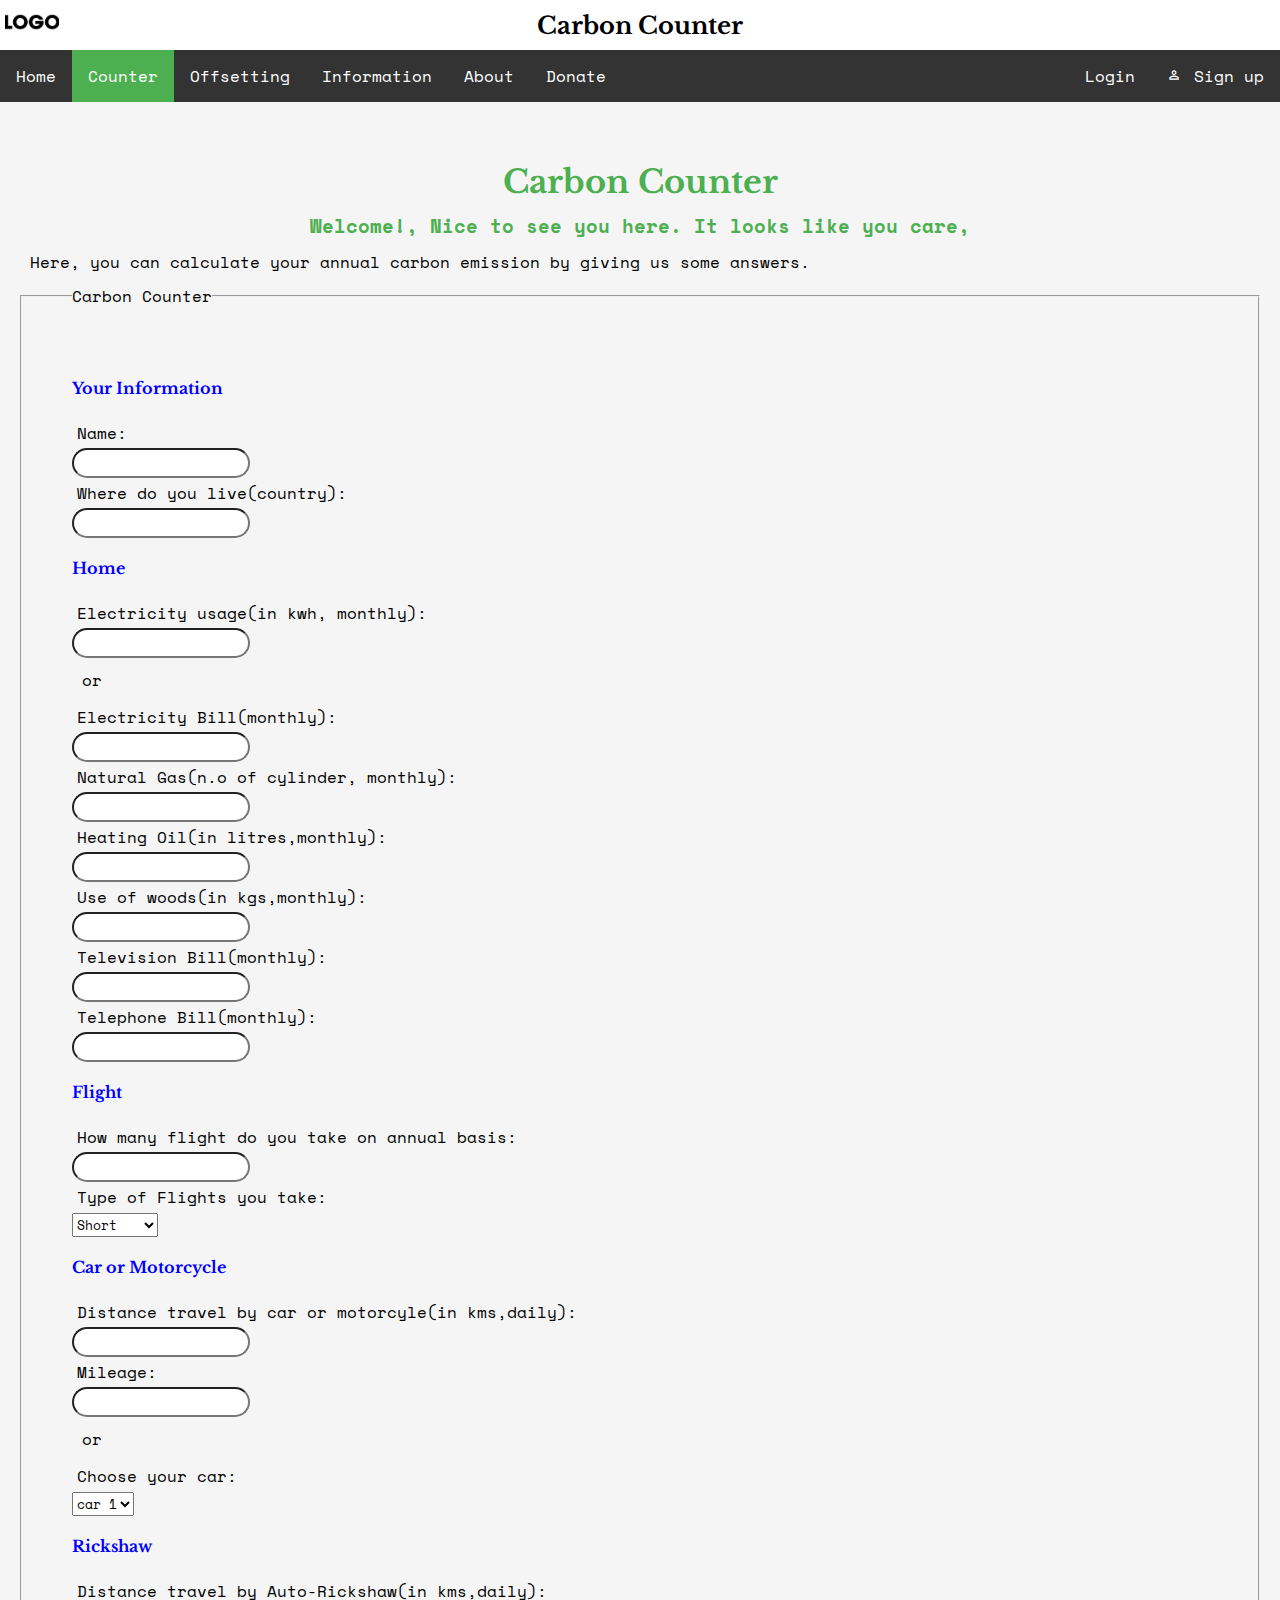
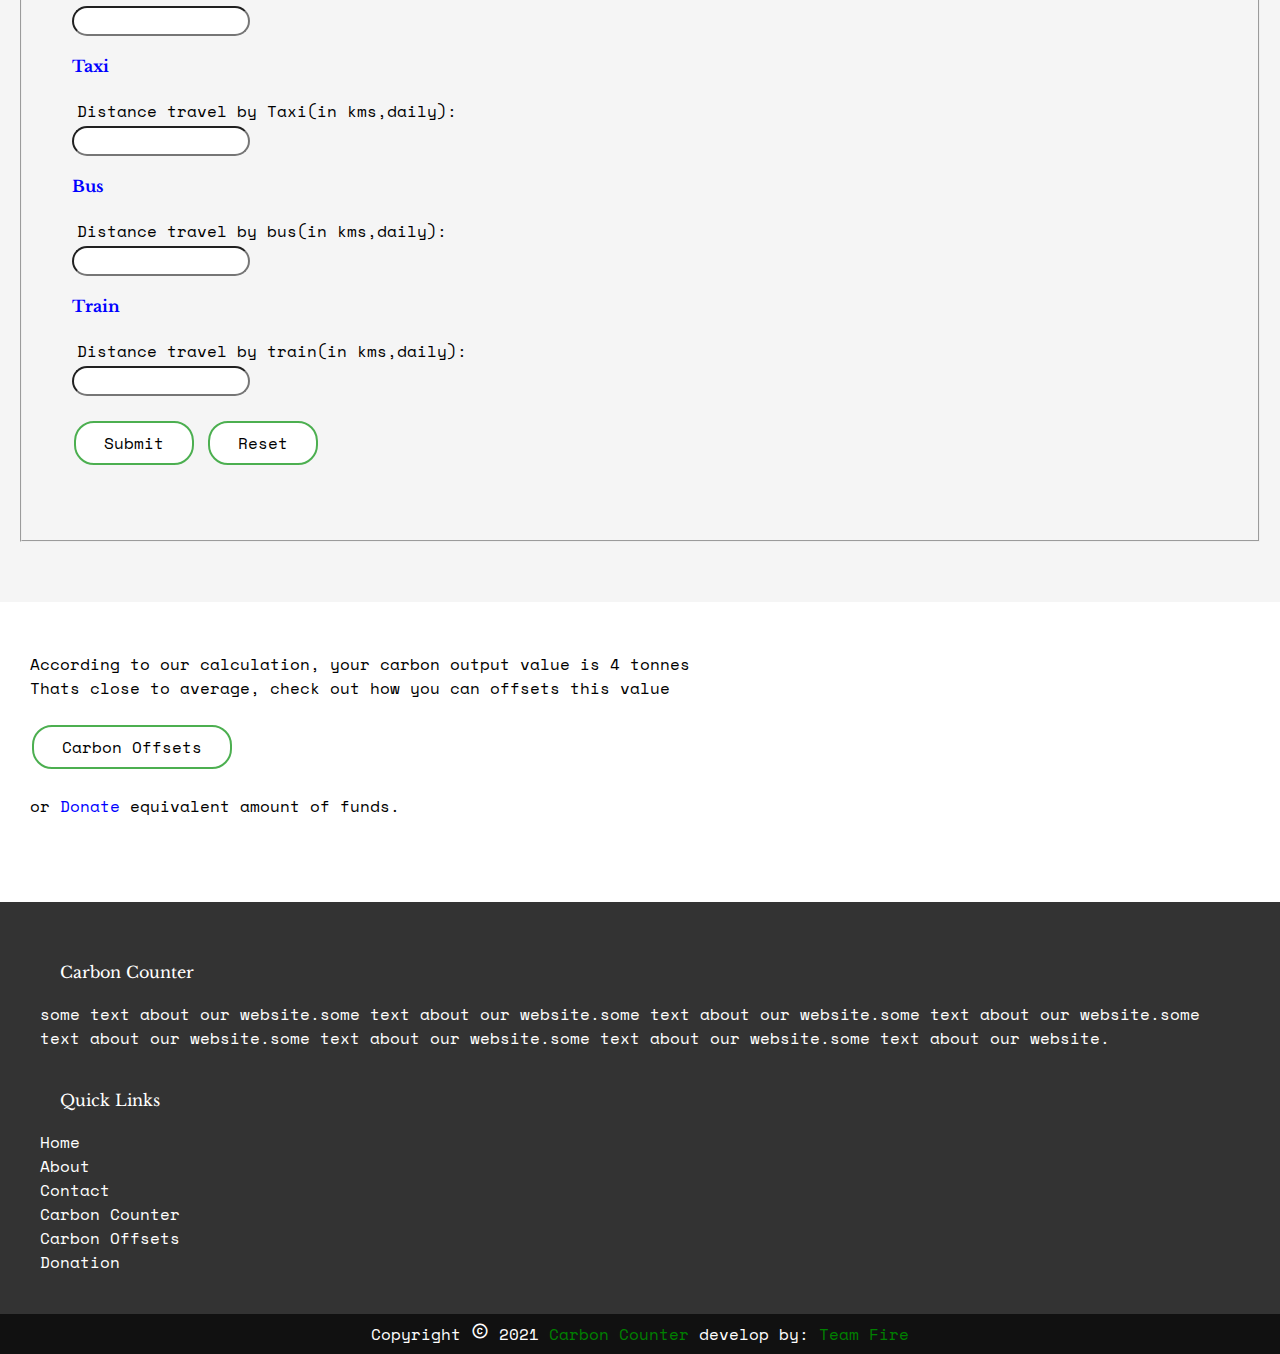
==== website/footprint.html @ c5bb11fe "fixed indentation" ====
<!--
Author: Raquib Khan
Author URL: http://instagram.com/raquib01
-->
<!doctype html>
<html lang="en">
  <head>
    <!-- Required meta tags -->
    <meta charset="utf-8">
    <meta name="viewport" content="width=device-width, initial-scale=1.0, shrink-to-fit=no">
    <meta name="author" content="Raquib Khan">
    <title> Carbon Counter | Counter </title>    
    <!--Required css file-->
    <link rel="stylesheet" type="text/css" href="style.css">
    <link rel="stylesheet" type="text/css" href="style2.css">
    
    <!--Required link for google icons-->
    <link href="https://fonts.googleapis.com/icon?family=Material+Icons" rel="stylesheet"> 
  
    <!--Required link for google font-->
    <link rel="preconnect" href="https://fonts.gstatic.com">
    <link href="https://fonts.googleapis.com/css2?family=Libre+Baskerville:wght@700&family=Space+Mono&display=swap" rel="stylesheet">

  </head>
<body>

	<!--header-->
<div class=header-and-nav>
  <header>
    <div class="header-image">
      <a href="#"> <img src="resources/sample_logo.png" alt="Carbon Counter"> </a>
    </div>
  
  <div class="header-text">
    <h2>Carbon Counter</h2>
  </div>
  </header>

	<!--navigation bar-->
  <nav>
    <ul class="nav">
      <li> <a href="#home"> Home </a> </li>
      <li> <a class="active" href="#counter"> Counter </a></li>
      <li> <a href="#offsetting"> Offsetting </a> </li>
      <li> <a href="#information"> Information </a> </li>
      <li> <a href="#about"> About </a> </li>
      <li> <a href="#donate"> Donate </a> </li>
      <li class="right"> <a href="#signup"> <span class="material-icons"> person_outline </span>  Sign up </a></li>
      <li class="right"> <a href="#login"> <span class="material-icons"> login </span> Login </a></li>
    </ul>
  <nav>
</div>

	<!--container5-->
	
<div class="container5">
  <h1> Carbon Counter </h1>
  <h3> Welcome!, Nice to see you here. It looks like you care, </h3>
  <p> Here, you can calculate your annual carbon emission by giving us some answers.</p>

  <form target="_self" action="#" method="post" name="form1">
    <fieldset>
    <legend> Carbon Counter </legend>
    <h4> Your Information </h4>
    <label for="uname"> Name: </label>
    <input type="text" id="uname" name="uname">

    <label for="location"> Where do you live(country): </label>
    <input type="text" id="location" name="location">
  
  
    <h4> Home </h4>
    <label for="electricity"> Electricity usage(in kwh, monthly): </label>
    <input type="number" id="electricity" name="electricity">
    <p> or </p>
    <label for="electricity-bill">Electricity Bill(monthly): </label>
    <input type="number" id="electricity-bill" name="electricity-bill">
  
    <label for="gas"> Natural Gas(n.o of cylinder, monthly): </label>
    <input type="number" id="gas" name="gas">
  
    <label for="oil">Heating Oil(in litres,monthly): </label>
    <input type="number" id="oil" name="oil">
  
    <label for="wood">Use of woods(in kgs,monthly): </label>
    <input type="number" id="wood" name="wood">
  
    <label for="television">Television Bill(monthly): </label>
    <input type="number" id="television" name="television">
  
    <label for="telephone">Telephone Bill(monthly): </label>
    <input type="number" id="telephone" name="telephone">
   
    <h4>Flight</h4>
    <label for="flight">How many flight do you take on annual basis:</label>
    <input type="number" id="flight" name="flight">
  
    <label for="flight-type">Type of Flights you take: </label>
    <select id="flight-type" name="flight-type">
      <option> Short </option>
      <option> Medium </option>
      <option> Long </option>
      <option> Extended </option>
    </select>
  
    <h4> Car or Motorcycle</h4>
    <label for="car">Distance travel by car or motorcyle(in kms,daily): </label>
    <input type="number" id="car" name="car">
  
    <label for="car-mileage">Mileage: </label>
    <input type="number" id="car-mileage" name="car-mileage">
    <p> or </p>
    <label for="Car-type">Choose your car: </label>
    <select id="car-type" name="car-type">
      <option> car 1 </option>
      <option> car 2 </option>
      <option> car 3 </option>
    </select>
  
    <h4> Rickshaw </h4>
    <label for="auto">Distance travel by Auto-Rickshaw(in kms,daily): </label>
    <input type="number" id="auto" name="auto">
  
    <h4> Taxi </h4>
    <label for="taxi">Distance travel by Taxi(in kms,daily): </label>
    <input type="number" id="taxi" name="taxi">

    <h4> Bus </h4>
    <label for="bus">Distance travel by bus(in kms,daily): </label>
    <input type="number" id="bus" name="bus">

    <h4> Train </h4>
    <label for="train">Distance travel by train(in kms,daily): </label>
    <input type="number" id="train" name="train">
  
    <button type="submit" class="button1">Submit</button>
    <button type="reset" class="button1">Reset</button>
    </fieldset>
  </form>
</div>	
	
<div class="result">
  <p> According to our calculation, your carbon output value is 4 tonnes </p>
  <p> Thats close to average, check out how you can offsets this value </p>
  <button type="button" class="button1">Carbon Offsets</button>
  <p> or <a href="#">Donate</a> equivalent amount of funds.</p>
</div>
	
	<!--footer-->
<footer>
  <ul>
    <ul>
      <li> Carbon Counter </li>
      <li> some text about our website.some text about our website.some text about our website.some text about our website.some text about our website.some text about our website.some text about our website.some text about our website.</li>
    </ul>

    <ul class="quicklink">
      <li>Quick Links</li>
      <li><a href="#home">Home</a></li>
      <li><a href="#home">About</a></li>
      <li><a href="#home">Contact</a></li>
      <li><a href="footprint.html">Carbon Counter</a></li>
      <li><a href="#home">Carbon Offsets</a></li>
      <li><a href="#home">Donation</a></li>
    </ul>
  </ul>
</footer>
<div class="copyright-bar">
  <p> Copyright <span class="material-icons" style="font-size:18px;">copyright</span> 2021 <a href="">Carbon Counter</a> develop by: <a href="#">Team Fire</a></p>
</div>

</body>
</html>
---- website/style.css ----
*{
  box-sizing:border-box;
  padding:0px;
  margin:0px;
  font-family: 'Space Mono', monospace;
  }

	/*header*/	
.header-and-nav{
  position:sticky;
  top: 0;
  width: 100%;
  }
  
header{
  display:flex;
  align-items:center;
  justify-content:center;
  height:50px;
  background-color:white;
  }
  
.header-text h2{
  font-family: 'Libre Baskerville', serif;
  }

.header-image {
  position:absolute;
  left:5px;
  }

header img{
  max-width: 100%;
  height:50px;
  }

	/*navigation bar*/  
ul.nav {
  list-style-type: none;
  overflow: hidden;
  background-color: #333;
  }

ul.nav li {
  float: left;
  }

ul.nav li a {
  display: block;
  color: white;
  text-align: center;
  padding: 14px 16px;
  text-decoration: none;
  }

ul.nav li a:hover:not(.active) {
  background-color: #111;
  }

ul.nav li a.active {
  background-color: #4CAF50;
  }

ul.nav li.right {
  float: right;
  }

li.right span{
  font-size: 14px; 
  padding-right:3px;
}	

@media screen and (max-width: 600px) {
  ul.nav li.right,ul.nav li {
  float: none;
  }
}

	/*container1*/
div.container1{
  padding:50px 0px;
  height:550px;
  background-color:#f5f5f5;
}
  
div.container1 h1{
  font-family: 'Libre Baskerville', serif;
  letter-spacing: 8px;
  text-align:center;
  }
  
div.container1 img{
  height:300px;
  width:600px;
  padding:20px 0px;
  display:block;
  margin:auto;
  }

#counter{
    color:black;
    text-decoration:none;
    background-color:#aac889;
    padding:5px;
    border-radius:8px;
  }
  
div.container1 p{
  text-align:center;
  padding:20px;
  }

div.container1-1{
  padding:18px 0px;
  }
div.container1-1 p{
  text-align:left;
  padding:3px 25px;
  font-size:15px;
  }
  
div.container1-1 p a{
  text-decoration:none;
  color:blue;
  font-weight:50px;
  font-size:15px;
  }

div.container1-1 p a:hover{
  text-decoration:underline;
  }   

  /*container2*/
.container2{
  background-color:white;
  height:380px;
  padding:50px 0px;
  }
  
.container2-1, .container2-2 {
  float: left;
  padding: 50px;
  }
  
.container2-1{
  width:60%;
  }

.container2-1 h2{
  font-family: 'Libre Baskerville', serif;
  padding:20px;
  }
.container2-2{
  width:40%;
  }
  
.container2-2 img{
  height:200px;
  width:360px;
  }

.clearfix::after {
  content: "";
  clear: both;
  display: table;
}

.button1 {
  padding: 8px 28px;
  text-align: center;
  text-decoration: none;
  display: inline-block;
  font-size: 16px;
  margin: 25px 2px;
  transition-duration: 0.4s;
  cursor: pointer;
  background-color: white; 
  color: black; 
  border: 2px solid #4CAF50;
  border-radius:20px;
  }

.button1:hover {
  background-color: #4CAF50;
  color: white;
}


 
	/*container3*/

div.container3{
  background-color:#f5f5f5;
  height:400px;
  padding:50px 50px;

  }
  
div.container3 p a{
  text-decoration:none;
  color:blue;
}

div.container3 p a:hover{
  text-decoration:underline;
}

div.container3 h2{
  font-family: 'Libre Baskerville', serif;
  padding:20px;
  }
  
	/*container4*/
div.container4{
  background-color:white;
  height:550px;
  padding:50px 50px;  
}

div.container4 h2{
  font-family: 'Libre Baskerville', serif;
  padding:20px;
  }

div.container4 p{
  padding:8px;
  }


div.container4 p span{
  color:red;
  font-size:20px;
  }

	/*footer*/
footer{
  background-color:#333;
  color:white;
  padding:20px;
  }
  
footer ul{
  padding:10px;
  list-style-type:none;
  }
  
    
footer ul li:first-child{
  font-family: 'Libre Baskerville', serif;
  padding:20px;
  }
footer li a{
  text-decoration:none;
  color:white;
  }
  
footer li a:hover{
  font-size:20px;
  color:white;
  }
div.copyright-bar{
  padding:4px 0px;
  background-color:#111;
  width:100%;
  }  

div.copyright-bar p{
  color:white;
  text-align:center;
  padding:4px 0px;
  }
  
div.copyright-bar a{
  color:green;
  text-decoration:none;
  }
---- website/style2.css ----
.container5{
  height:2100px;
  background-color:#f5f5f5;
  padding:50px 20px;
  }
  
.container5 h1{
  text-align:center;
  color:#4CAF50;
  font-family: 'Libre Baskerville', serif;
  padding:10px;
  }
  
.container5 h3{
  text-align:center;
  color:#4CAF50;
  }
  
.container5 p{
  padding:10px;
  }
  
input, label{
  display:block;
  padding:3px 5px;
  }
input{
  border-radius:15px;
  }  
fieldset{
  padding:50px;
  }
  
form h4{
  padding:20px 0px;
  font-family: 'Libre Baskerville', serif;
  color:blue;
   }
   
div.result{
  height:300px;
  background-color:white;
  padding:50px 30px;
  }
  
div.result a{
  color:blue;
  text-decoration:none
  }
  
div.result a:hover{
  text-decoration:underline;
  }
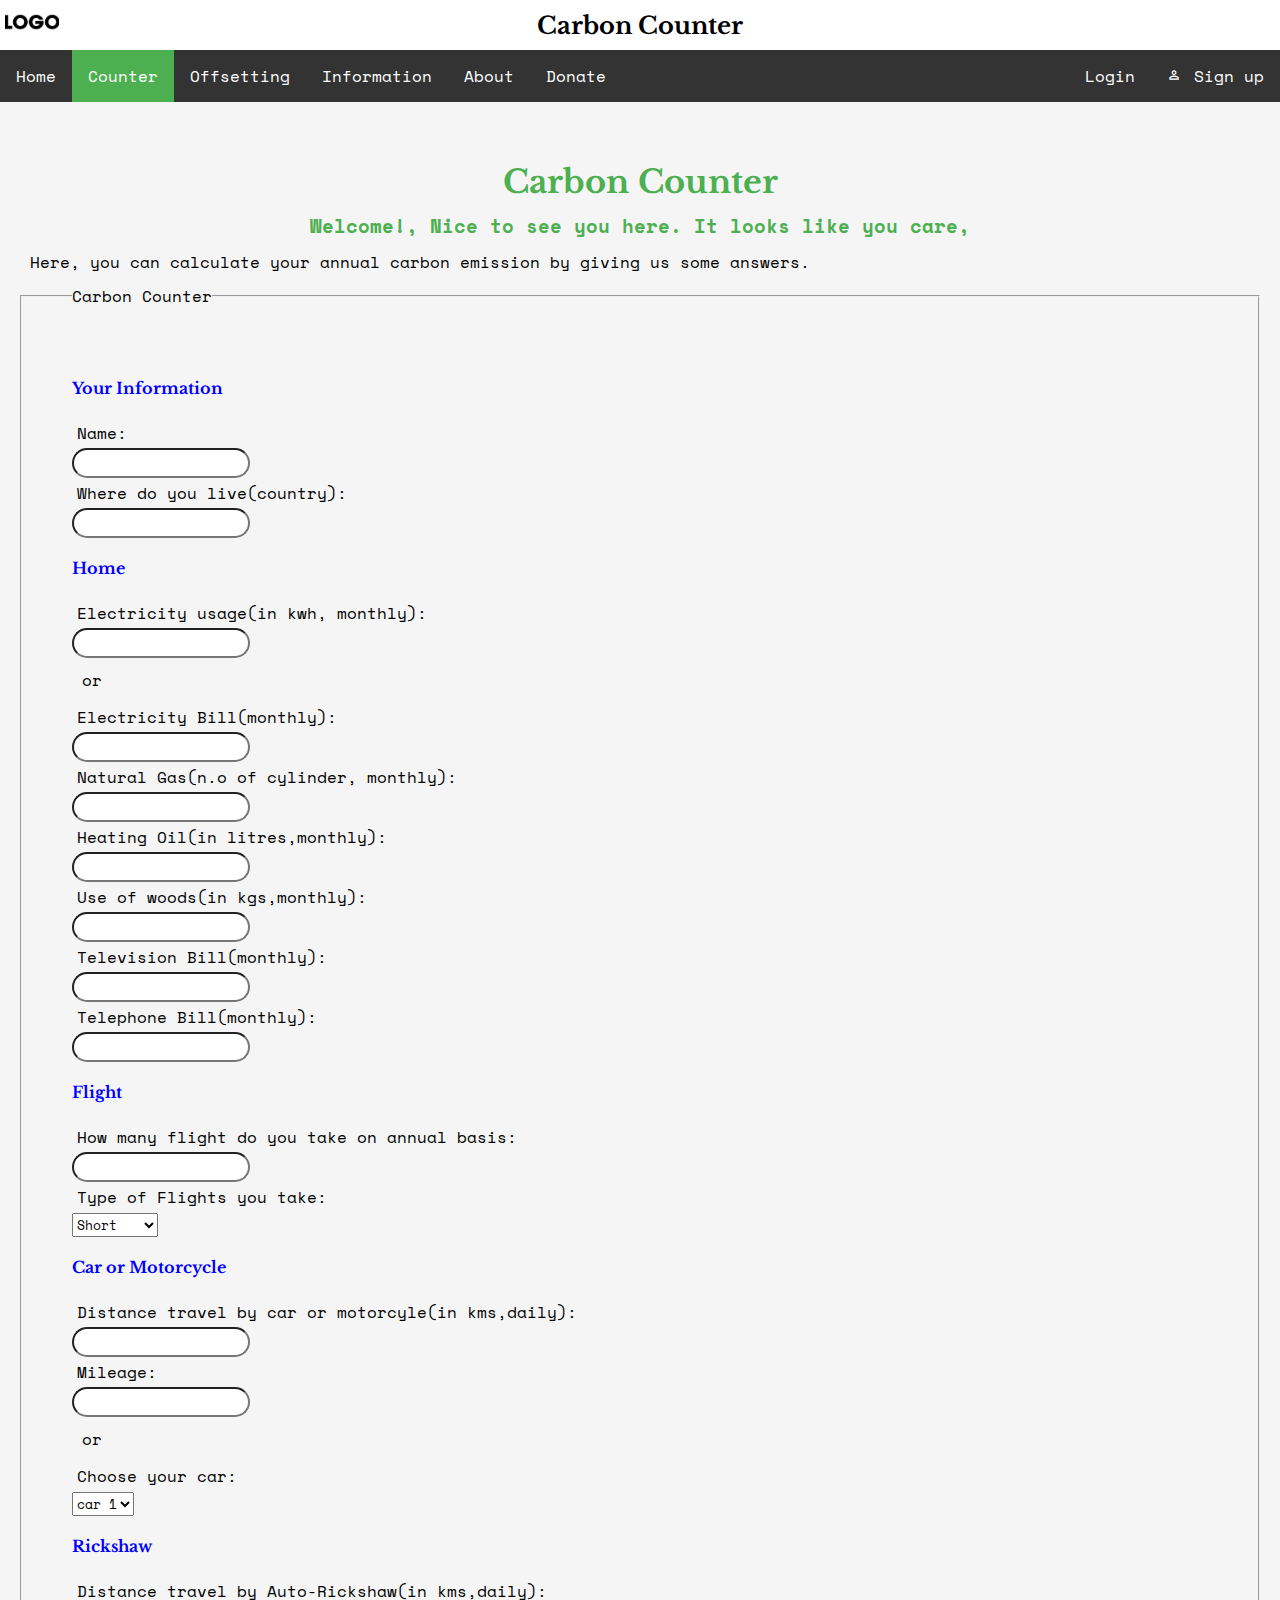
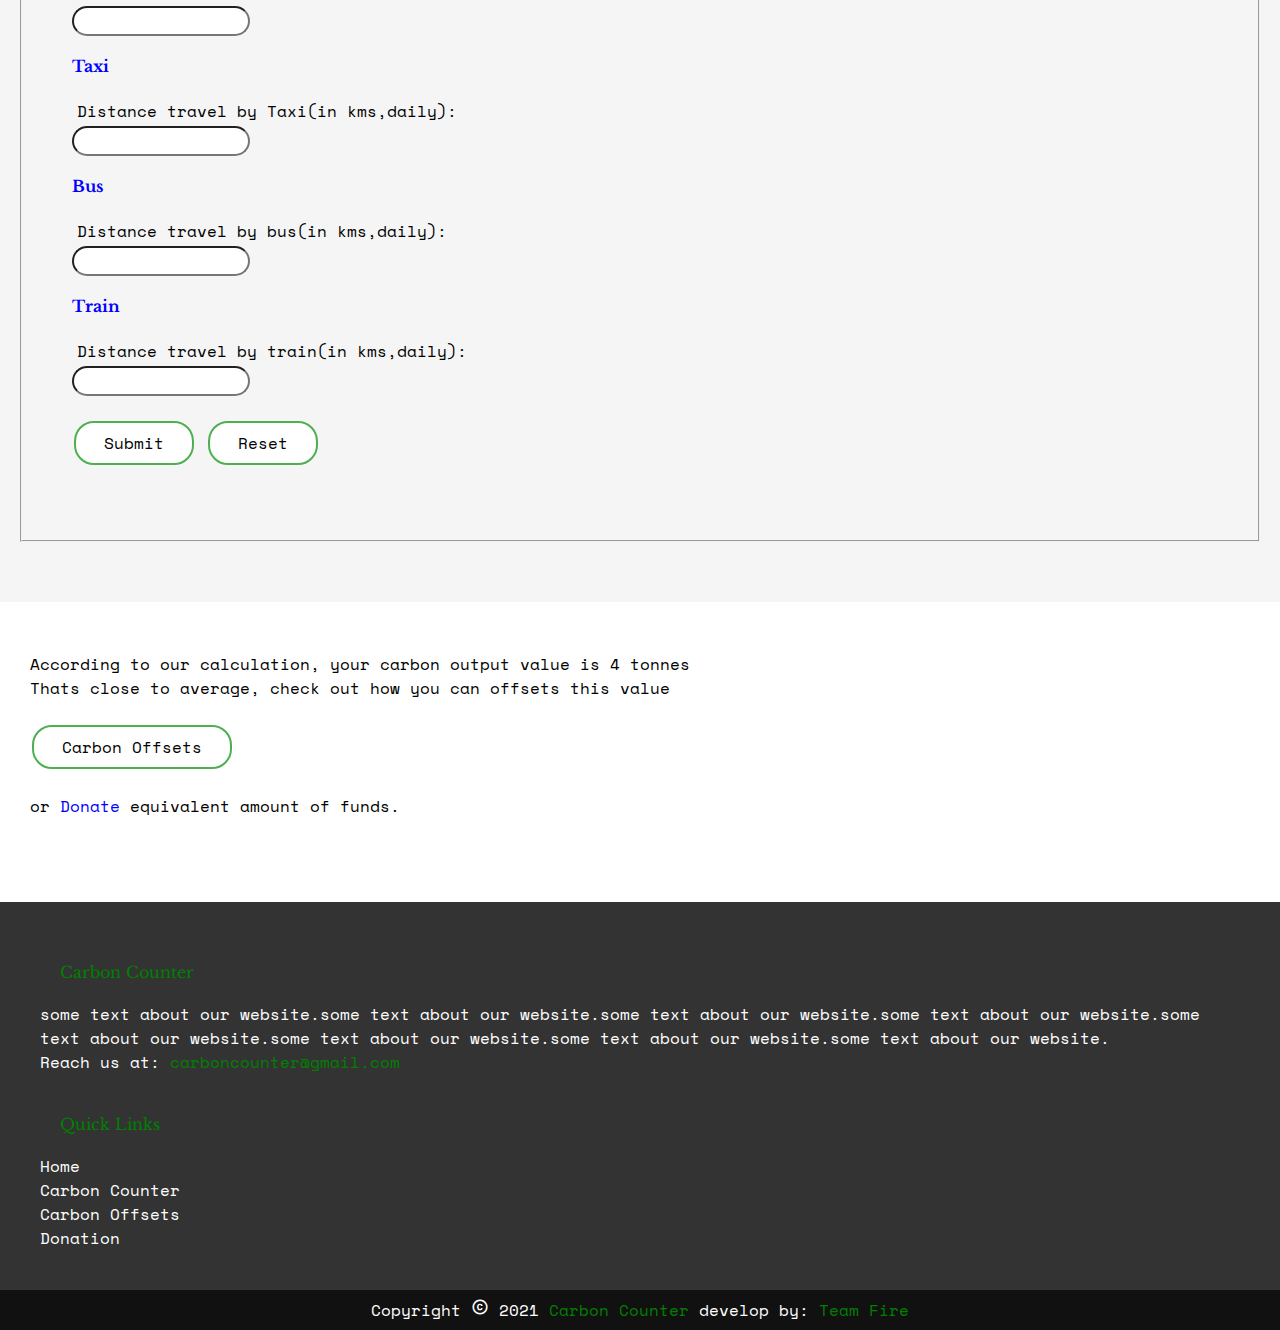
==== commit 7059aca0: "link addresses updated" ====
--- a/website/footprint.html
+++ b/website/footprint.html
@@ -25,31 +25,33 @@
 <body>
 
 	<!--header-->
+<a name="header"></a>
 <div class=header-and-nav>
   <header>
     <div class="header-image">
       <a href="#"> <img src="resources/sample_logo.png" alt="Carbon Counter"> </a>
     </div>
   
-  <div class="header-text">
-    <h2>Carbon Counter</h2>
-  </div>
+    <div class="header-text">
+      <h2>Carbon Counter</h2>
+    </div>
   </header>
 
 	<!--navigation bar-->
   <nav>
     <ul class="nav">
-      <li> <a href="#home"> Home </a> </li>
-      <li> <a class="active" href="#counter"> Counter </a></li>
+      <li> <a href="index.html"> Home </a> </li>
+      <li> <a class="active" href="#" > Counter </a></li>
       <li> <a href="#offsetting"> Offsetting </a> </li>
       <li> <a href="#information"> Information </a> </li>
-      <li> <a href="#about"> About </a> </li>
+      <li> <a href="#footer"> About </a> </li>
       <li> <a href="#donate"> Donate </a> </li>
       <li class="right"> <a href="#signup"> <span class="material-icons"> person_outline </span>  Sign up </a></li>
       <li class="right"> <a href="#login"> <span class="material-icons"> login </span> Login </a></li>
     </ul>
   <nav>
 </div>
+
 
 	<!--container5-->
 	
@@ -147,28 +149,27 @@
 </div>
 	
 	<!--footer-->
+<a name="footer"></a>
 <footer>
-  <ul>
-    <ul>
-      <li> Carbon Counter </li>
-      <li> some text about our website.some text about our website.some text about our website.some text about our website.some text about our website.some text about our website.some text about our website.some text about our website.</li>
-    </ul>
+<ul>
+  <ul class="footer">
+    <li> Carbon Counter </li>
+    <li> some text about our website.some text about our website.some text about our website.some text about our website.some text about our website.some text about our website.some text about our website.some text about our website.</li>
+    <li> Reach us at: <a href="mailto:carboncounter@gmail.com">carboncounter@gmail.com</a></li>
+  </ul>
 
-    <ul class="quicklink">
-      <li>Quick Links</li>
-      <li><a href="#home">Home</a></li>
-      <li><a href="#home">About</a></li>
-      <li><a href="#home">Contact</a></li>
-      <li><a href="footprint.html">Carbon Counter</a></li>
-      <li><a href="#home">Carbon Offsets</a></li>
-      <li><a href="#home">Donation</a></li>
-    </ul>
+  <ul class="quicklink">
+    <li>Quick Links</li>
+    <li><a href="index.html">Home</a></li>
+    <li><a href="#header">Carbon Counter</a></li>
+    <li><a href="#home">Carbon Offsets</a></li>
+    <li><a href="#home">Donation</a></li>
   </ul>
+</ul>
 </footer>
-<div class="copyright-bar">
-  <p> Copyright <span class="material-icons" style="font-size:18px;">copyright</span> 2021 <a href="">Carbon Counter</a> develop by: <a href="#">Team Fire</a></p>
-</div>
-
+  <div class="copyright-bar">
+    <p> Copyright <span class="material-icons" style="font-size:18px;">copyright</span> 2021 <a href="index.html">Carbon Counter</a> develop by: <a href="#">Team Fire</a></p>
+  </div>
 </body>
 </html>
 
--- a/website/style.css
+++ b/website/style.css
@@ -248,16 +248,26 @@
 footer ul li:first-child{
   font-family: 'Libre Baskerville', serif;
   padding:20px;
-  }
-footer li a{
-  text-decoration:none;
-  color:white;
-  }
-  
-footer li a:hover{
+  color:green;
+  }
+ul.quicklink li a{
+  text-decoration:none;
+  color:white;
+  }
+  
+ul.quicklink li a:hover{
   font-size:20px;
   color:white;
   }
+  
+ul.footer li a{
+  color:green;
+  text-decoration:none;
+  }
+ul.footer li a:hover{
+  text-decoration:underline
+  }  
+
 div.copyright-bar{
   padding:4px 0px;
   background-color:#111;
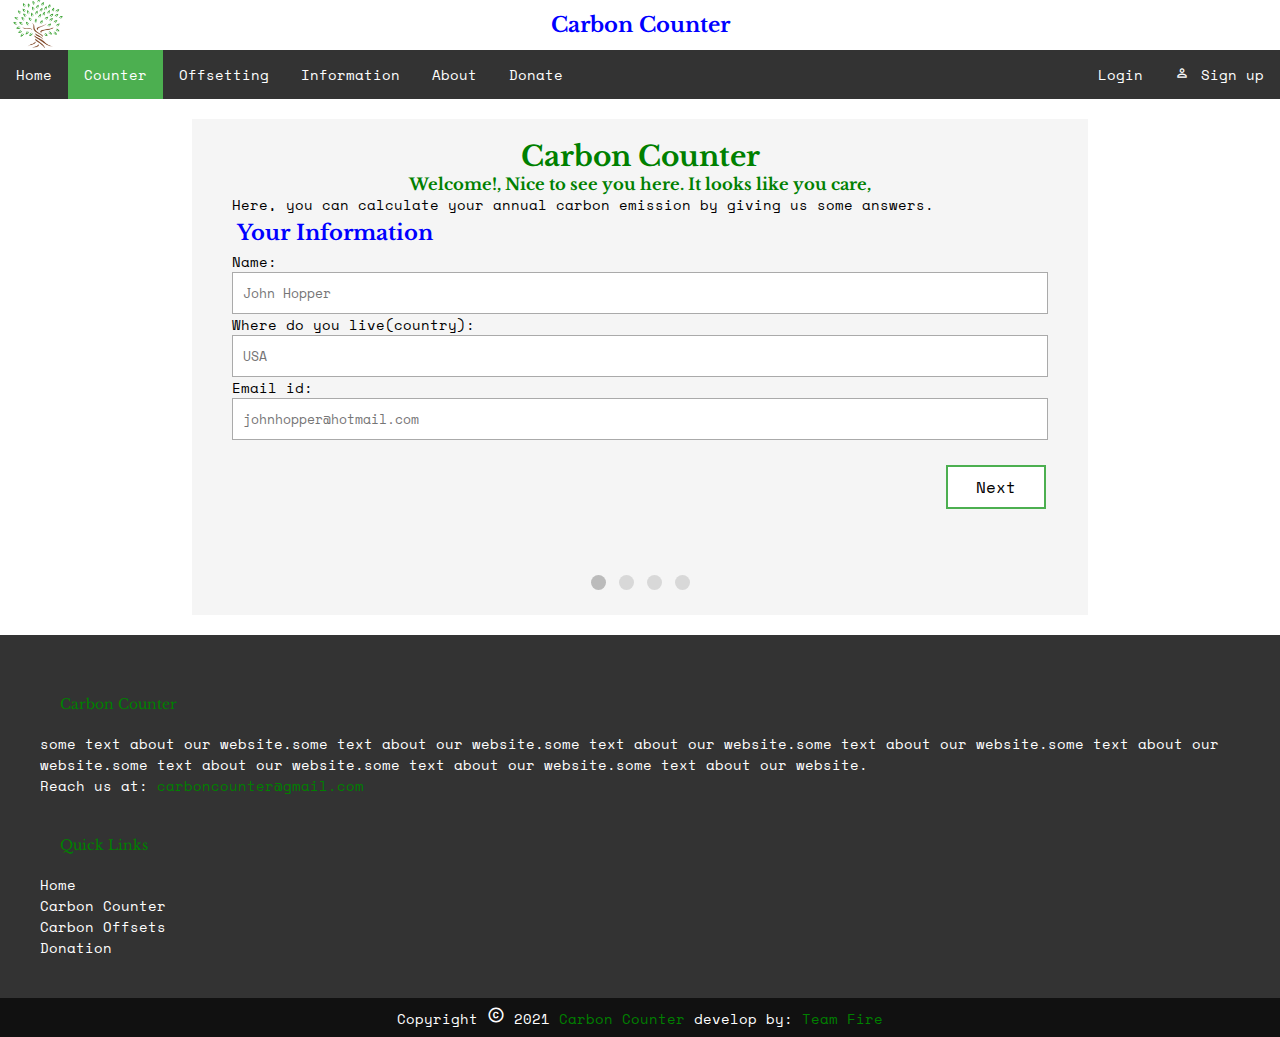
==== commit 56664730: "form layout changed" ====
--- a/website/footprint.html
+++ b/website/footprint.html
@@ -21,6 +21,8 @@
     <link rel="preconnect" href="https://fonts.gstatic.com">
     <link href="https://fonts.googleapis.com/css2?family=Libre+Baskerville:wght@700&family=Space+Mono&display=swap" rel="stylesheet">
 
+    <!--Required link for favicon | tab icon-->
+    <link rel="icon" type="image/png" href="resources/tab-logo.png">
   </head>
 <body>
 
@@ -29,7 +31,7 @@
 <div class=header-and-nav>
   <header>
     <div class="header-image">
-      <a href="#"> <img src="resources/sample_logo.png" alt="Carbon Counter"> </a>
+      <a href="#"> <img src="resources/tree.png" alt="Carbon Counter"> </a>
     </div>
   
     <div class="header-text">
@@ -51,102 +53,81 @@
     </ul>
   <nav>
 </div>
-
-
-	<!--container5-->
-	
-<div class="container5">
+	<!--form-->
+<form id="counter-form" action="/action_page.php" targer="_self" method="post" name="counter-form">
   <h1> Carbon Counter </h1>
   <h3> Welcome!, Nice to see you here. It looks like you care, </h3>
   <p> Here, you can calculate your annual carbon emission by giving us some answers.</p>
-
-  <form target="_self" action="#" method="post" name="form1">
-    <fieldset>
-    <legend> Carbon Counter </legend>
-    <h4> Your Information </h4>
-    <label for="uname"> Name: </label>
-    <input type="text" id="uname" name="uname">
-
-    <label for="location"> Where do you live(country): </label>
-    <input type="text" id="location" name="location">
+  <!-- One "tab" for each step in the form: -->
+  <div class="tab">
+  <h2>Your Information</h2>
+  <label for="name">Name:</label>
+    <p><input type="text" placeholder="John Hopper" oninput="this.className = ''" id="name" name="name"></p>
+    <label for="location">Where do you live(country):</label>
+    <p><input type="text" placeholder="USA" oninput="this.className = ''" id="location" name="location"></p>
+    <label for="email">Email id:</label>
+    <p><input type="email" placeholder="johnhopper@hotmail.com" oninput="this.className = ''" id="email" name="email"></p>
+  </div>
   
+  <div class="tab">
+  <h2>Home:</h2>
+    <label for="electricity">Electricity Bill(monthly):</label>
+    <p><input type="number" placeholder="in rupees" oninput="this.className = ''" id="electricity" name="electricity"></p>
+    <label for="television">Television Bill(monthly):</label>
+    <p><input type="number" placeholder="in rupees" oninput="this.className = ''" id="television" name="television"></p>
+    <label for="telephone">Telephone Bill(monthly):</label>
+    <p><input type="number" placeholder="in rupees" oninput="this.className = ''" id="telephone" name="Telephone"></p>
+    <label for="gas">Cooking Gas(monthly):</label>
+    <p><input type="number" placeholder="no. of cylinder" oninput="this.className = ''" id="gas" name="gas"></p>
+    <label for="oil">Cooking Oil(monthly):</label>
+    <p><input type="number" placeholder="in litres" oninput="this.className = ''" id="oil" name="oil"></p>
+  </div>
+  <div class="tab">
+    <h2>Flight:</h2>
+    <p> How many flight do you take on annual basis</p>
+    <label for="short">Short Flights:</label>
+    <p><input type="number" placeholder="flights that take upto 3hrs" oninput="this.className = ''" id="short" name="short"></p>
+    <label for="medium">Medium Flights:</label>
+    <p><input type="number" placeholder="flights that take 3-6 hrs" oninput="this.className = ''" id="medium" name="medium"></p>
+    <label for="long">Long / Extended Flights:</label>
+    <p><input type="number" placeholder="flights that take more than 7 hrs" oninput="this.className = ''" id="long" name="long"></p>
+    </div>
   
-    <h4> Home </h4>
-    <label for="electricity"> Electricity usage(in kwh, monthly): </label>
-    <input type="number" id="electricity" name="electricity">
-    <p> or </p>
-    <label for="electricity-bill">Electricity Bill(monthly): </label>
-    <input type="number" id="electricity-bill" name="electricity-bill">
-  
-    <label for="gas"> Natural Gas(n.o of cylinder, monthly): </label>
-    <input type="number" id="gas" name="gas">
-  
-    <label for="oil">Heating Oil(in litres,monthly): </label>
-    <input type="number" id="oil" name="oil">
-  
-    <label for="wood">Use of woods(in kgs,monthly): </label>
-    <input type="number" id="wood" name="wood">
-  
-    <label for="television">Television Bill(monthly): </label>
-    <input type="number" id="television" name="television">
-  
-    <label for="telephone">Telephone Bill(monthly): </label>
-    <input type="number" id="telephone" name="telephone">
-   
-    <h4>Flight</h4>
-    <label for="flight">How many flight do you take on annual basis:</label>
-    <input type="number" id="flight" name="flight">
-  
-    <label for="flight-type">Type of Flights you take: </label>
-    <select id="flight-type" name="flight-type">
-      <option> Short </option>
-      <option> Medium </option>
-      <option> Long </option>
-      <option> Extended </option>
-    </select>
-  
-    <h4> Car or Motorcycle</h4>
-    <label for="car">Distance travel by car or motorcyle(in kms,daily): </label>
-    <input type="number" id="car" name="car">
-  
-    <label for="car-mileage">Mileage: </label>
-    <input type="number" id="car-mileage" name="car-mileage">
-    <p> or </p>
-    <label for="Car-type">Choose your car: </label>
-    <select id="car-type" name="car-type">
-      <option> car 1 </option>
-      <option> car 2 </option>
-      <option> car 3 </option>
-    </select>
-  
-    <h4> Rickshaw </h4>
-    <label for="auto">Distance travel by Auto-Rickshaw(in kms,daily): </label>
-    <input type="number" id="auto" name="auto">
-  
-    <h4> Taxi </h4>
-    <label for="taxi">Distance travel by Taxi(in kms,daily): </label>
-    <input type="number" id="taxi" name="taxi">
-
-    <h4> Bus </h4>
-    <label for="bus">Distance travel by bus(in kms,daily): </label>
-    <input type="number" id="bus" name="bus">
-
-    <h4> Train </h4>
-    <label for="train">Distance travel by train(in kms,daily): </label>
-    <input type="number" id="train" name="train">
-  
-    <button type="submit" class="button1">Submit</button>
-    <button type="reset" class="button1">Reset</button>
-    </fieldset>
-  </form>
+  <div class="tab">
+    <h2>Private Transport:</h2>
+    <label for="mileage">Mileage:</label>
+    <p><input type="number" placeholder="in kms/litre" oninput="this.className = ''" id="mileage" name="mileage"></p>
+    <label for="private">Daily Distance Travel:</label>
+    <p><input type="number" placeholder="in kms" oninput="this.className = ''" id="private" name="private"></p>
+    </div>
+    
+    <div class="tab">
+    <h2>Public Transport:</h2>
+    <p>Daily Distance by the following:</p>
+    <label for="bus">Bus:</label>
+    <p><input type="number" placeholder="in kms" oninput="this.className = ''" id="bus" name="bus"></p>
+    <label for="auto">Auto Rickshaw:</label>
+    <p><input type="number" placeholder="in kms" oninput="this.className = ''" id="auto" name="auto"></p>
+    <label for="taxi">Taxi:</label>
+    <p><input type="number" placeholder="in kms" oninput="this.className = ''" id="taxi" name="taxi"></p>
+    <label for="rail">Rail:</label>
+    <p><input type="number" placeholder="in kms" oninput="this.className = ''" id="rail" name="rail"></p>
+    </div>  
+  <div style="overflow:auto;">
+    <div style="float:right;">
+      <button type="button" id="prevBtn" onclick="nextPrev(-1)">Previous</button>
+      <button type="button" id="nextBtn" onclick="nextPrev(1)">Next</button>
+    </div>
+  </div>
+  <!-- Circles which indicates the steps of the form: -->
+  <div style="text-align:center;margin-top:40px;">
+    <span class="step"></span>
+    <span class="step"></span>
+    <span class="step"></span>
+    <span class="step"></span>
+  </div>
+</form>
 </div>	
-	
-<div class="result">
-  <p> According to our calculation, your carbon output value is 4 tonnes </p>
-  <p> Thats close to average, check out how you can offsets this value </p>
-  <button type="button" class="button1">Carbon Offsets</button>
-  <p> or <a href="#">Donate</a> equivalent amount of funds.</p>
-</div>
 	
 	<!--footer-->
 <a name="footer"></a>
@@ -170,6 +151,8 @@
   <div class="copyright-bar">
     <p> Copyright <span class="material-icons" style="font-size:18px;">copyright</span> 2021 <a href="index.html">Carbon Counter</a> develop by: <a href="#">Team Fire</a></p>
   </div>
+  
+    <script src="script.js"></script>
 </body>
 </html>
 
--- a/website/style.css
+++ b/website/style.css
@@ -27,6 +27,7 @@
 .header-image {
   position:absolute;
   left:5px;
+  margin:8px;
   }
 
 header img{
--- a/website/style2.css
+++ b/website/style2.css
@@ -1,53 +1,86 @@
-.container5{
-  height:2100px;
-  background-color:#f5f5f5;
-  padding:50px 20px;
+body{
+  background-color:white;
+  font-family: 'Space Mono',monospace;
+  font-size:14px;
+  }
+	
+	/*form style*/
+#counter-form {
+  background-color: #f5f5f5;
+  margin: 20px auto;
+  padding: 20px 40px;
+  width: 70%;
+  min-width: 300px;
+}
+
+h1, h3 {
+  text-align: center;  
+  color:green;
+  font-family:'Libre Baskerville',serif;
   }
   
-.container5 h1{
-  text-align:center;
-  color:#4CAF50;
-  font-family: 'Libre Baskerville', serif;
-  padding:10px;
+h2{
+  color:blue;
+  font-family:'Libre Baskerville',serif;
+  padding:5px;
   }
-  
-.container5 h3{
-  text-align:center;
-  color:#4CAF50;
-  }
-  
-.container5 p{
-  padding:10px;
-  }
-  
-input, label{
-  display:block;
-  padding:3px 5px;
-  }
-input{
-  border-radius:15px;
-  }  
-fieldset{
-  padding:50px;
-  }
-  
-form h4{
-  padding:20px 0px;
-  font-family: 'Libre Baskerville', serif;
-  color:blue;
-   }
-   
-div.result{
-  height:300px;
-  background-color:white;
-  padding:50px 30px;
-  }
-  
-div.result a{
-  color:blue;
-  text-decoration:none
-  }
-  
-div.result a:hover{
-  text-decoration:underline;
-  }
+
+
+input {
+  padding: 10px;
+  width: 100%;
+  border: 1px solid #aaaaaa;
+}
+
+/* Mark input boxes that gets an error on validation: */
+input.invalid {
+  background-color: #f1f1f1;
+  border: 1px solid red;
+}
+
+/* Hide all steps by default: */
+.tab {
+  display: none;
+}
+
+button {
+  padding: 8px 28px;
+  text-align: center;
+  text-decoration: none;
+  display: inline-block;
+  font-size: 16px;
+  margin: 25px 2px;
+  transition-duration: 0.4s;
+  cursor: pointer;
+  background-color: white; 
+  color: black; 
+  border: 2px solid #4CAF50;
+}
+
+button:hover {
+  background-color: #4CAF50;
+  color: white;
+}
+
+
+
+/* Make circles that indicate the steps of the form: */
+.step {
+  height: 15px;
+  width: 15px;
+  margin: 0 2px;
+  background-color: #bbbbbb;
+  border: none;  
+  border-radius: 50%;
+  display: inline-block;
+  opacity: 0.5;
+}
+
+.step.active {
+  opacity: 1;
+}
+
+/* Mark the steps that are finished and valid: */
+.step.finish {
+  background-color: #4CAF50;
+}
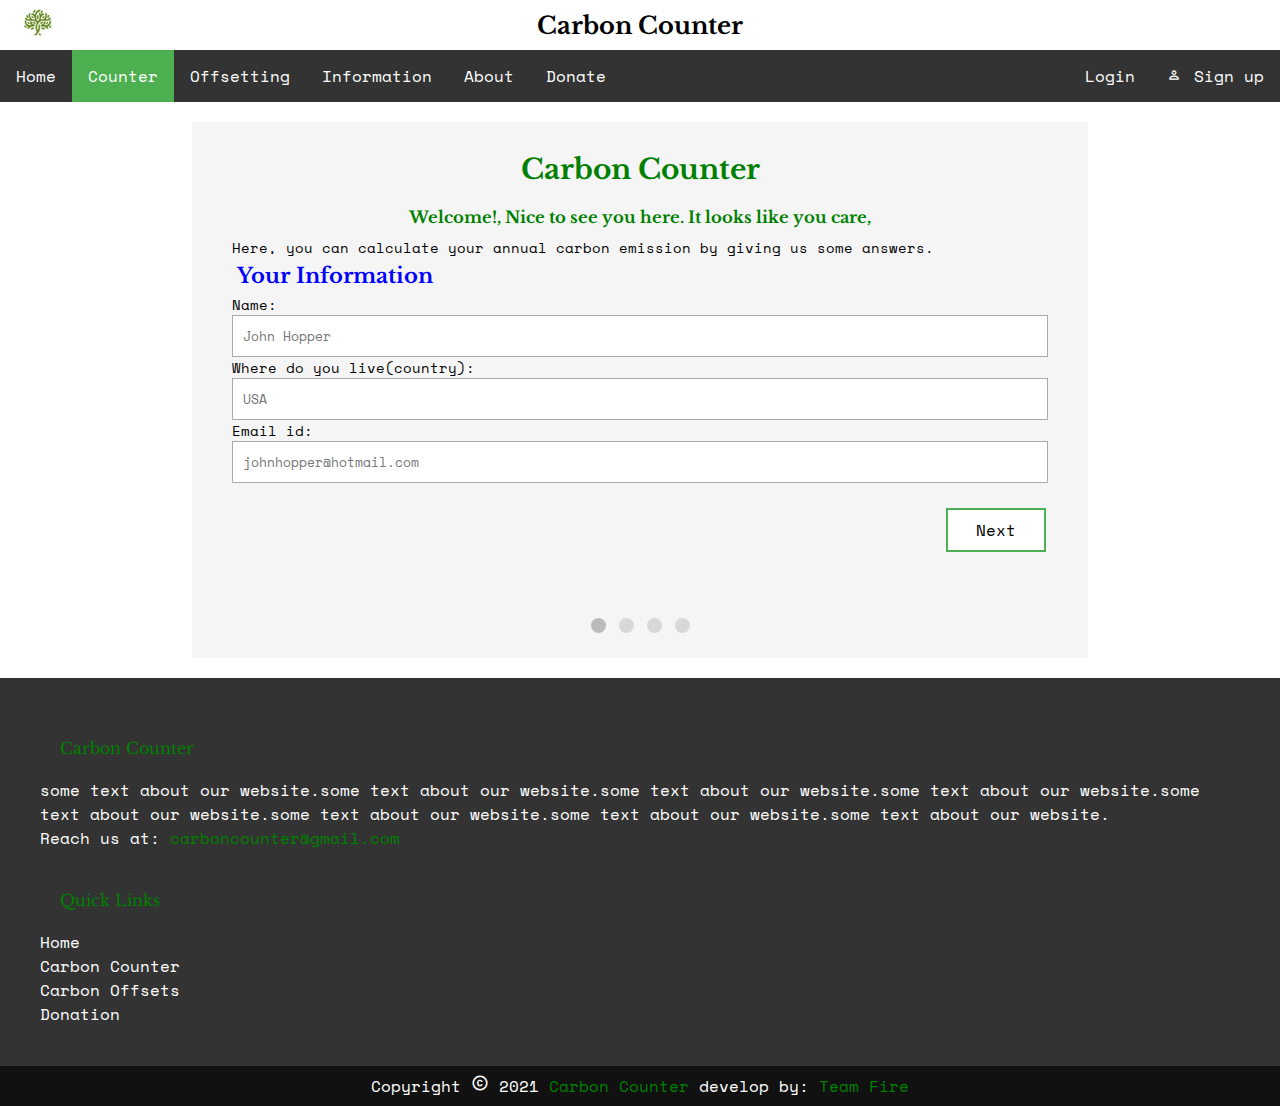
==== commit dc0f352d: "added logoand favicon" ====
--- a/website/footprint.html
+++ b/website/footprint.html
@@ -22,7 +22,7 @@
     <link href="https://fonts.googleapis.com/css2?family=Libre+Baskerville:wght@700&family=Space+Mono&display=swap" rel="stylesheet">
 
     <!--Required link for favicon | tab icon-->
-    <link rel="icon" type="image/png" href="resources/tab-logo.png">
+    <link rel="icon" type="image/png" href="resources/favicon.png">
   </head>
 <body>
 
@@ -31,7 +31,7 @@
 <div class=header-and-nav>
   <header>
     <div class="header-image">
-      <a href="#"> <img src="resources/tree.png" alt="Carbon Counter"> </a>
+      <a href="#"> <img src="resources/logo.png" alt="Carbon Counter"> </a>
     </div>
   
     <div class="header-text">
--- a/website/style2.css
+++ b/website/style2.css
@@ -1,7 +1,5 @@
 body{
   background-color:white;
-  font-family: 'Space Mono',monospace;
-  font-size:14px;
   }
 	
 	/*form style*/
@@ -11,15 +9,16 @@
   padding: 20px 40px;
   width: 70%;
   min-width: 300px;
-}
+  font-family: 'Space Mono',monospace;
+  font-size:14px;}
 
 h1, h3 {
   text-align: center;  
   color:green;
   font-family:'Libre Baskerville',serif;
-  }
+  padding:10px 0px;}
   
-h2{
+form h2{
   color:blue;
   font-family:'Libre Baskerville',serif;
   padding:5px;
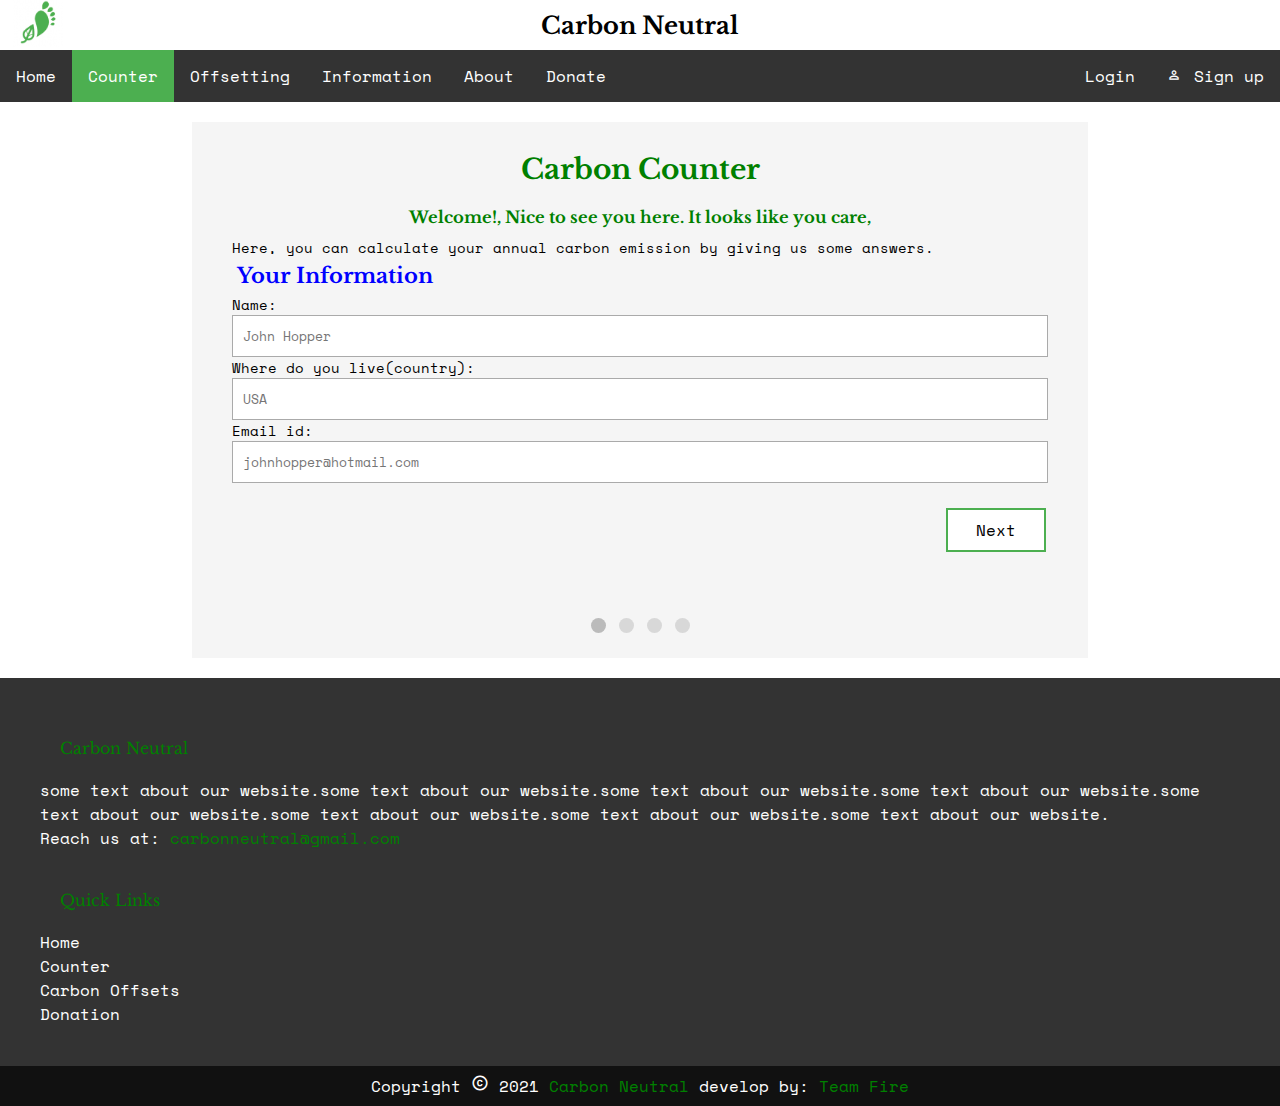
==== commit b0f7d113: "changed container 3" ====
--- a/website/footprint.html
+++ b/website/footprint.html
@@ -9,7 +9,8 @@
     <meta charset="utf-8">
     <meta name="viewport" content="width=device-width, initial-scale=1.0, shrink-to-fit=no">
     <meta name="author" content="Raquib Khan">
-    <title> Carbon Counter | Counter </title>    
+    <title> Carbon Neutral | HOME </title>
+    
     <!--Required css file-->
     <link rel="stylesheet" type="text/css" href="style.css">
     <link rel="stylesheet" type="text/css" href="style2.css">
@@ -23,7 +24,7 @@
 
     <!--Required link for favicon | tab icon-->
     <link rel="icon" type="image/png" href="resources/favicon.png">
-  </head>
+    </head>
 <body>
 
 	<!--header-->
@@ -31,11 +32,11 @@
 <div class=header-and-nav>
   <header>
     <div class="header-image">
-      <a href="#"> <img src="resources/logo.png" alt="Carbon Counter"> </a>
+      <a href="index.html"> <img src="resources/logo.png" alt="Carbon Neutral"> </a>
     </div>
   
     <div class="header-text">
-      <h2>Carbon Counter</h2>
+      <h2>Carbon Neutral</h2>
     </div>
   </header>
 
@@ -43,7 +44,7 @@
   <nav>
     <ul class="nav">
       <li> <a href="index.html"> Home </a> </li>
-      <li> <a class="active" href="#" > Counter </a></li>
+      <li> <a class="active" href="#"> Counter </a></li>
       <li> <a href="#offsetting"> Offsetting </a> </li>
       <li> <a href="#information"> Information </a> </li>
       <li> <a href="#footer"> About </a> </li>
@@ -134,25 +135,25 @@
 <footer>
 <ul>
   <ul class="footer">
-    <li> Carbon Counter </li>
+    <li> Carbon Neutral </li>
     <li> some text about our website.some text about our website.some text about our website.some text about our website.some text about our website.some text about our website.some text about our website.some text about our website.</li>
-    <li> Reach us at: <a href="mailto:carboncounter@gmail.com">carboncounter@gmail.com</a></li>
+    <li> Reach us at: <a href="mailto:carbonneutral@gmail.com">carbonneutral@gmail.com</a></li>
   </ul>
 
   <ul class="quicklink">
     <li>Quick Links</li>
     <li><a href="index.html">Home</a></li>
-    <li><a href="#header">Carbon Counter</a></li>
+    <li><a href="#header">Counter</a></li>
     <li><a href="#home">Carbon Offsets</a></li>
     <li><a href="#home">Donation</a></li>
   </ul>
 </ul>
 </footer>
   <div class="copyright-bar">
-    <p> Copyright <span class="material-icons" style="font-size:18px;">copyright</span> 2021 <a href="index.html">Carbon Counter</a> develop by: <a href="#">Team Fire</a></p>
+    <p> Copyright <span class="material-icons" style="font-size:18px;">copyright</span> 2021 <a href="index.html">Carbon Neutral</a> develop by: <a href="#">Team Fire</a></p>
   </div>
   
-    <script src="script.js"></script>
+<script src="script.js"></script>
 </body>
 </html>
 
--- a/website/style.css
+++ b/website/style.css
@@ -190,25 +190,42 @@
  
 	/*container3*/
 
-div.container3{
+.container3{
+  height:300px;
   background-color:#f5f5f5;
-  height:400px;
-  padding:50px 50px;
-
-  }
-  
-div.container3 p a{
-  text-decoration:none;
-  color:blue;
-}
-
-div.container3 p a:hover{
-  text-decoration:underline;
-}
-
-div.container3 h2{
-  font-family: 'Libre Baskerville', serif;
-  padding:20px;
+  }
+  
+* {
+  box-sizing: border-box;
+}
+
+.box {
+  float: left;
+  width: 25%;
+  padding: 20px;
+  }
+
+.clearfix::after {
+  content: "";
+  clear: both;
+  display: table;
+}
+
+.container3 .box img{
+  height:100px;
+  width:100px;
+  margin:auto;
+  display:block;
+  }
+  
+.container3 h2{
+ text-align:center;
+ color:green;
+ clear:both;
+ padding:20px;}
+  
+.container3 h3{
+  text-align:center;
   }
   
 	/*container4*/
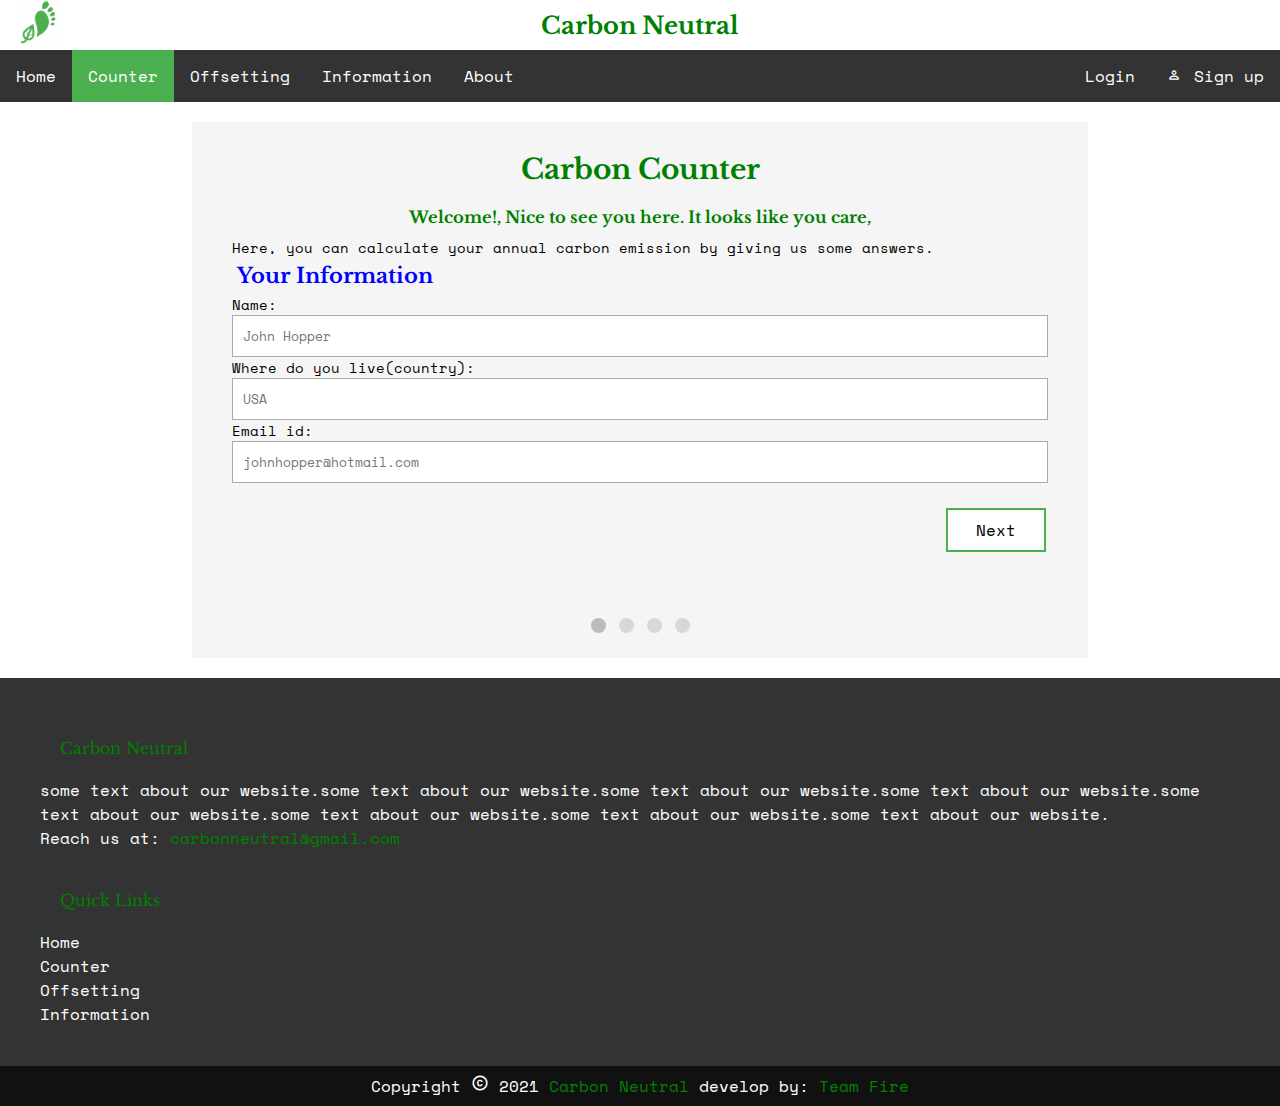
==== commit 89a7bbee: "fixed home page" ====
--- a/website/footprint.html
+++ b/website/footprint.html
@@ -1,3 +1,8 @@
+<!--
+Author: Raquib Khan
+Author URL: http://instagram.com/raquib01
+-->
+<!doctype html>
 <!--
 Author: Raquib Khan
 Author URL: http://instagram.com/raquib01
@@ -48,7 +53,6 @@
       <li> <a href="#offsetting"> Offsetting </a> </li>
       <li> <a href="#information"> Information </a> </li>
       <li> <a href="#footer"> About </a> </li>
-      <li> <a href="#donate"> Donate </a> </li>
       <li class="right"> <a href="#signup"> <span class="material-icons"> person_outline </span>  Sign up </a></li>
       <li class="right"> <a href="#login"> <span class="material-icons"> login </span> Login </a></li>
     </ul>
@@ -144,16 +148,15 @@
     <li>Quick Links</li>
     <li><a href="index.html">Home</a></li>
     <li><a href="#header">Counter</a></li>
-    <li><a href="#home">Carbon Offsets</a></li>
-    <li><a href="#home">Donation</a></li>
+    <li><a href="#offsetting">Offsetting</a></li>
+    <li><a href="#information">Information</a></li>
   </ul>
 </ul>
 </footer>
   <div class="copyright-bar">
     <p> Copyright <span class="material-icons" style="font-size:18px;">copyright</span> 2021 <a href="index.html">Carbon Neutral</a> develop by: <a href="#">Team Fire</a></p>
   </div>
-  
-<script src="script.js"></script>
+  <script src="script.js"></script>
 </body>
 </html>
 
@@ -174,10 +177,3 @@
 
 
 
-
-
-
-
-
-
-
--- a/website/style.css
+++ b/website/style.css
@@ -22,6 +22,7 @@
   
 .header-text h2{
   font-family: 'Libre Baskerville', serif;
+  color:green;
   }
 
 .header-image {
@@ -79,7 +80,7 @@
 
 	/*container1*/
 div.container1{
-  padding:50px 0px;
+  padding:50px 20px;
   height:550px;
   background-color:#f5f5f5;
 }
@@ -108,16 +109,18 @@
   
 div.container1 p{
   text-align:center;
-  padding:20px;
+  padding:20px 0px;
   }
 
 div.container1-1{
-  padding:18px 0px;
-  }
+  padding:30px 0px;
+  }
+
+
 div.container1-1 p{
   text-align:left;
-  padding:3px 25px;
-  font-size:15px;
+  padding:5px 0px;
+  font-size:13px;
   }
   
 div.container1-1 p a{
@@ -133,31 +136,55 @@
 
   /*container2*/
 .container2{
+  padding:50px 20px;
+  height:350px;
   background-color:white;
-  height:380px;
-  padding:50px 0px;
-  }
-  
-.container2-1, .container2-2 {
+  }
+  
+.container2 h1{
+  font-family: 'Libre Baskerville', serif;
+  letter-spacing: 8px;
+  text-align:center;
+  padding:20px 0px;
+  }
+  
+.container2 p{
+  padding:3px 0px;
+  }
+  
+
+
+ 
+	/*container3*/
+
+.container3{
+  padding:50px 20px;
+  height:350px;
+  background-color:#f5f5f5;
+  }
+
+.container3 h2{
+ text-align:center;
+ color:green;
+ padding:20px;
+   font-family: 'Libre Baskerville', serif;
+ }
+ 
+.box {
   float: left;
-  padding: 50px;
-  }
-  
-.container2-1{
-  width:60%;
-  }
-
-.container2-1 h2{
-  font-family: 'Libre Baskerville', serif;
-  padding:20px;
-  }
-.container2-2{
-  width:40%;
-  }
-  
-.container2-2 img{
-  height:200px;
-  width:360px;
+  width: 25%;
+  padding: 20px;
+  }
+
+.container3 h3{
+  text-align:center;
+  }
+  
+.container3 .box img{
+  height:100px;
+  width:100px;
+  margin:auto;
+  display:block;
   }
 
 .clearfix::after {
@@ -166,20 +193,33 @@
   display: table;
 }
 
+
+	/*container4*/
+div.container4{
+  padding:50px 20px;
+  height:400px;
+  background-color:white;
+}
+
+div.container4 h2{
+  font-family: 'Libre Baskerville', serif;
+  padding:20px;
+  }
+  
 .button1 {
-  padding: 8px 28px;
+  border: none;
+  padding: 2px 15px;
   text-align: center;
   text-decoration: none;
   display: inline-block;
   font-size: 16px;
-  margin: 25px 2px;
+  margin: 12px 10px;
   transition-duration: 0.4s;
   cursor: pointer;
   background-color: white; 
   color: black; 
   border: 2px solid #4CAF50;
-  border-radius:20px;
-  }
+}
 
 .button1:hover {
   background-color: #4CAF50;
@@ -187,68 +227,6 @@
 }
 
 
- 
-	/*container3*/
-
-.container3{
-  height:300px;
-  background-color:#f5f5f5;
-  }
-  
-* {
-  box-sizing: border-box;
-}
-
-.box {
-  float: left;
-  width: 25%;
-  padding: 20px;
-  }
-
-.clearfix::after {
-  content: "";
-  clear: both;
-  display: table;
-}
-
-.container3 .box img{
-  height:100px;
-  width:100px;
-  margin:auto;
-  display:block;
-  }
-  
-.container3 h2{
- text-align:center;
- color:green;
- clear:both;
- padding:20px;}
-  
-.container3 h3{
-  text-align:center;
-  }
-  
-	/*container4*/
-div.container4{
-  background-color:white;
-  height:550px;
-  padding:50px 50px;  
-}
-
-div.container4 h2{
-  font-family: 'Libre Baskerville', serif;
-  padding:20px;
-  }
-
-div.container4 p{
-  padding:8px;
-  }
-
-
-div.container4 p span{
-  color:red;
-  font-size:20px;
-  }
 
 	/*footer*/
 footer{
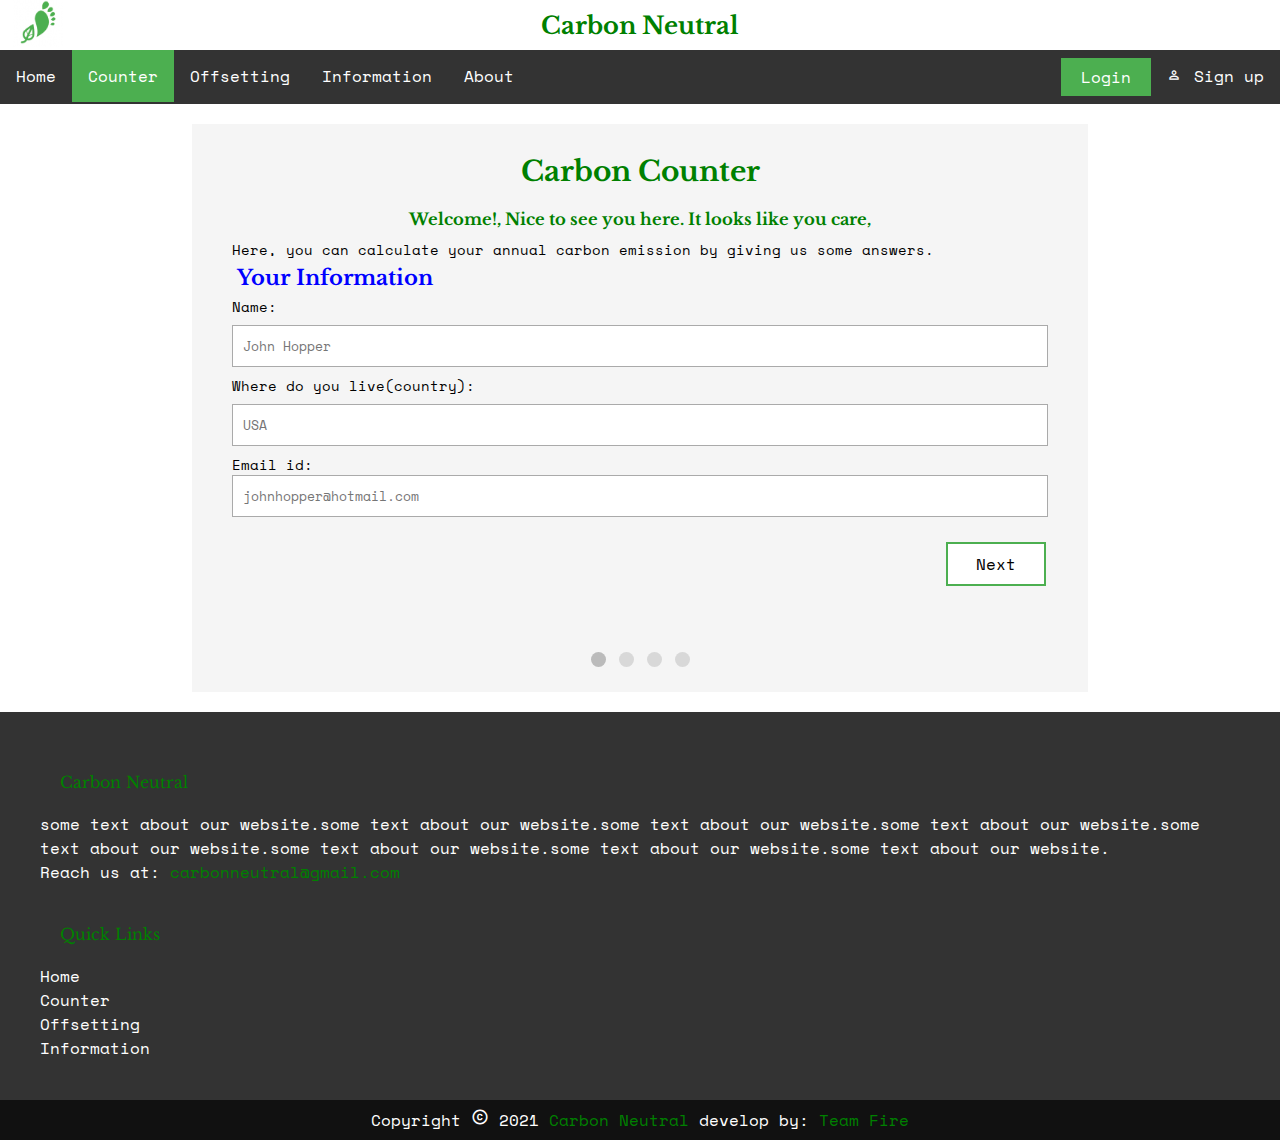
==== commit e72c4118: "login page made" ====
--- a/website/footprint.html
+++ b/website/footprint.html
@@ -54,9 +54,34 @@
       <li> <a href="#information"> Information </a> </li>
       <li> <a href="#footer"> About </a> </li>
       <li class="right"> <a href="#signup"> <span class="material-icons"> person_outline </span>  Sign up </a></li>
-      <li class="right"> <a href="#login"> <span class="material-icons"> login </span> Login </a></li>
+      <li class="right"><button onclick="document.getElementById('id01').style.display='block'" style="width:auto;" class="login">Login</button> </li>
     </ul>
   <nav>
+</div>
+	<!--LOGIN FORM-->
+<div id="id01" class="modal">
+  
+  <form class="modal-content animate" action="/action_page.php" method="post">
+    
+
+    <div class="container">
+      <label for="uname"><b>Username</b></label>
+      <input type="text" placeholder="Enter Username" name="uname" required>
+
+      <label for="psw"><b>Password</b></label>
+      <input type="password" placeholder="Enter Password" name="psw" required>
+        
+      <button type="submit" class="login">Login</button>
+      <label>
+        <input type="checkbox" checked="checked" name="remember"> Remember me
+      </label>
+    </div>
+
+    <div class="container" style="background-color:#f1f1f1">
+      <button type="button" onclick="document.getElementById('id01').style.display='none'" class="cancelbtn">Cancel</button>
+      <span class="psw">Forgot <a href="#">password?</a></span>
+    </div>
+  </form>
 </div>
 	<!--form-->
 <form id="counter-form" action="/action_page.php" targer="_self" method="post" name="counter-form">
--- a/website/style.css
+++ b/website/style.css
@@ -36,6 +36,116 @@
   height:50px;
   }
 
+	/*LOGIN FORM*/
+/* Full-width input fields */
+input[type=text],input[type=password] {
+  width: 100%;
+  padding: 12px 20px;
+  margin: 8px 0;
+  display: inline-block;
+  border: 1px solid #ccc;
+  box-sizing: border-box;
+}
+
+/* Set a style for all buttons */
+button.login {
+  background-color: #4CAF50;
+  color: white;
+  padding: 7px 20px;
+  margin: 8px 0;
+  border: none;
+  cursor: pointer;
+  width: 100%;
+}
+
+button.login:hover {
+  opacity: 0.8;
+}
+
+/* Extra styles for the cancel button */
+.cancelbtn {
+  width: auto;
+  padding: 10px 18px;
+  background-color: #f44336;
+}
+
+/* Center the image and position the close button */
+
+
+.container {
+  padding: 16px;
+}
+
+span.psw {
+  float: right;
+  padding-top: 16px;
+}
+
+/* The Modal (background) */
+.modal {
+  display: none; /* Hidden by default */
+  position: fixed; /* Stay in place */
+  z-index: 1; /* Sit on top */
+  left: 0;
+  top: 0;
+  width: 100%; /* Full width */
+  height: 100%; /* Full height */
+  overflow: auto; /* Enable scroll if needed */
+  background-color: rgb(0,0,0); /* Fallback color */
+  background-color: rgba(0,0,0,0.4); /* Black w/ opacity */
+  padding-top: 60px;
+}
+
+/* Modal Content/Box */
+.modal-content {
+  background-color: #fefefe;
+  margin: 5% auto 15% auto; /* 5% from the top, 15% from the bottom and centered */
+  border: 1px solid #888;
+  width: 80%; /* Could be more or less, depending on screen size */
+}
+
+/* The Close Button (x) */
+.close {
+  position: absolute;
+  right: 25px;
+  top: 0;
+  color: #000;
+  font-size: 35px;
+  font-weight: bold;
+}
+
+.close:hover,
+.close:focus {
+  color: red;
+  cursor: pointer;
+}
+
+/* Add Zoom Animation */
+.animate {
+  -webkit-animation: animatezoom 0.6s;
+  animation: animatezoom 0.6s
+}
+
+@-webkit-keyframes animatezoom {
+  from {-webkit-transform: scale(0)} 
+  to {-webkit-transform: scale(1)}
+}
+  
+@keyframes animatezoom {
+  from {transform: scale(0)} 
+  to {transform: scale(1)}
+}
+
+/* Change styles for span and cancel button on extra small screens */
+@media screen and (max-width: 300px) {
+  span.psw {
+     display: block;
+     float: none;
+  }
+  .cancelbtn {
+     width: 100%;
+  }
+}
 	/*navigation bar*/  
 ul.nav {
   list-style-type: none;
--- a/website/style2.css
+++ b/website/style2.css
@@ -25,7 +25,7 @@
   }
 
 
-input {
+.tab input {
   padding: 10px;
   width: 100%;
   border: 1px solid #aaaaaa;
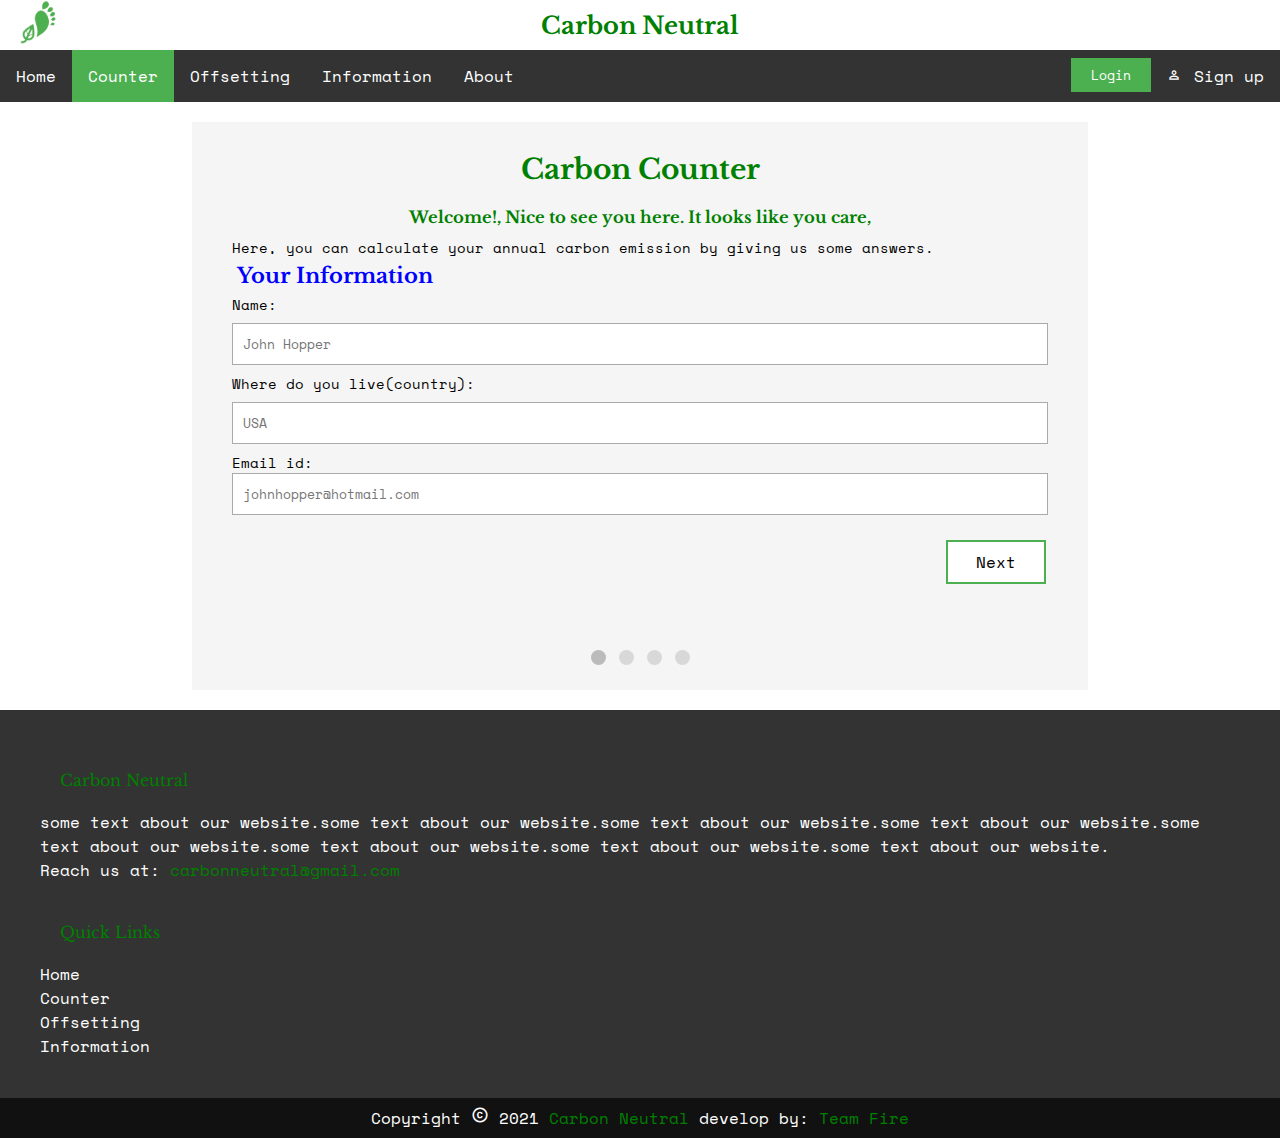
==== commit cf3a55bc: "sign up page made" ====
--- a/website/footprint.html
+++ b/website/footprint.html
@@ -53,7 +53,7 @@
       <li> <a href="#offsetting"> Offsetting </a> </li>
       <li> <a href="#information"> Information </a> </li>
       <li> <a href="#footer"> About </a> </li>
-      <li class="right"> <a href="#signup"> <span class="material-icons"> person_outline </span>  Sign up </a></li>
+      <li class="right"> <a href="signup.html"> <span class="material-icons"> person_outline </span>  Sign up </a></li>
       <li class="right"><button onclick="document.getElementById('id01').style.display='block'" style="width:auto;" class="login">Login</button> </li>
     </ul>
   <nav>
--- a/website/style2.css
+++ b/website/style2.css
@@ -60,6 +60,16 @@
   background-color: #4CAF50;
   color: white;
 }
+button.login {
+  background-color: #4CAF50;
+  color: white;
+  padding: 7px 20px;
+  margin: 8px 0;
+  border: none;
+  cursor: pointer;
+  width: 100%;
+  font-size:13px;
+}
 
 
 
